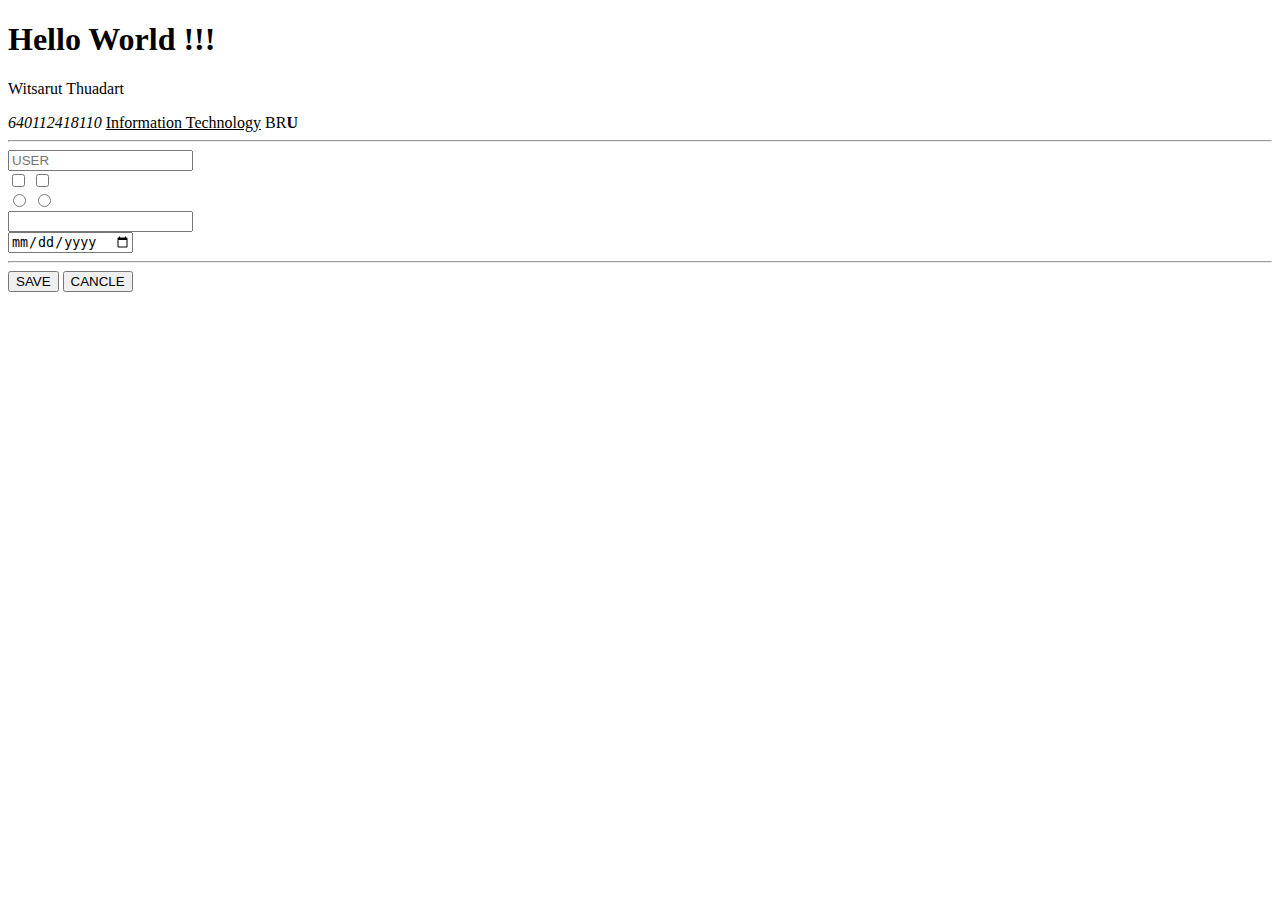
==== LAB1/index.html @ e64d770f "LAB1" ====
<!DOCTYPE html>
<html lang="en">
<head>
    <meta charset="UTF-8">
    <meta http-equiv="X-UA-Compatible" content="IE=edge">
    <meta name="viewport" content="width=device-width, initial-scale=1.0">
    <title>Document</title>
</head>
<body>
    <h1>Hello World !!!</h1>
    <p>Witsarut Thuadart</p>
    <i>640112418110</i>
    <u>Information Technology</u>
    <span>BR<strong>U</strong></span>

    <hr>
    
    <form action="" method="get">
    <input type="text" placeholder="USER" required name="user"><br>
    <input type="checkbox">
    <input type="checkbox"><br>
    <input type="radio" name="radi">
    <input type="radio" name="radi"><br>
    <input type="email" name="email"><br>
    <input type="date" name="date">
    <hr>
    <button type="submit">SAVE</button>
    <button type="reset">CANCLE</button>
    </form>
</body>
</html>
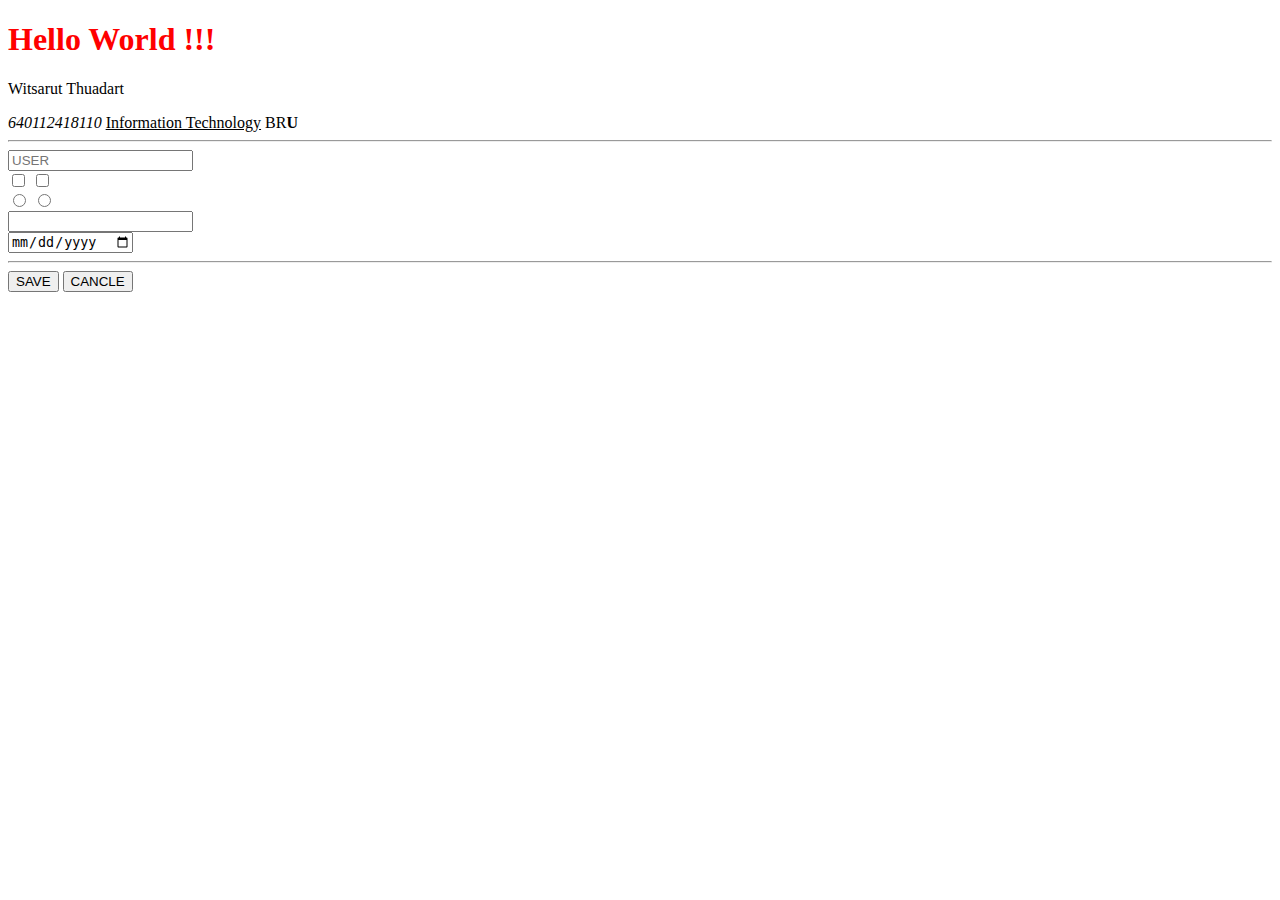
==== commit 8e185c0f: "LAB3" ====
--- a/LAB1/index.html
+++ b/LAB1/index.html
@@ -5,17 +5,30 @@
     <meta http-equiv="X-UA-Compatible" content="IE=edge">
     <meta name="viewport" content="width=device-width, initial-scale=1.0">
     <title>Document</title>
+    <style>
+        /* .bule{
+            color: blue;
+        }
+        button{
+            color: green;
+        }
+        #major{
+            font-size: 2rem;
+            font-weight: bold;
+            color: red;
+        } */
+    </style>
 </head>
 <body>
-    <h1>Hello World !!!</h1>
-    <p>Witsarut Thuadart</p>
-    <i>640112418110</i>
-    <u>Information Technology</u>
+    <h1 style="color: red">Hello World !!!</h1>
+    <p class="bule">Witsarut Thuadart</p>
+    <i class="bule">640112418110</i>
+    <u id="major">Information Technology</u>
     <span>BR<strong>U</strong></span>
 
     <hr>
     
-    <form action="" method="get">
+    <form action="#" method="get">
     <input type="text" placeholder="USER" required name="user"><br>
     <input type="checkbox">
     <input type="checkbox"><br>
